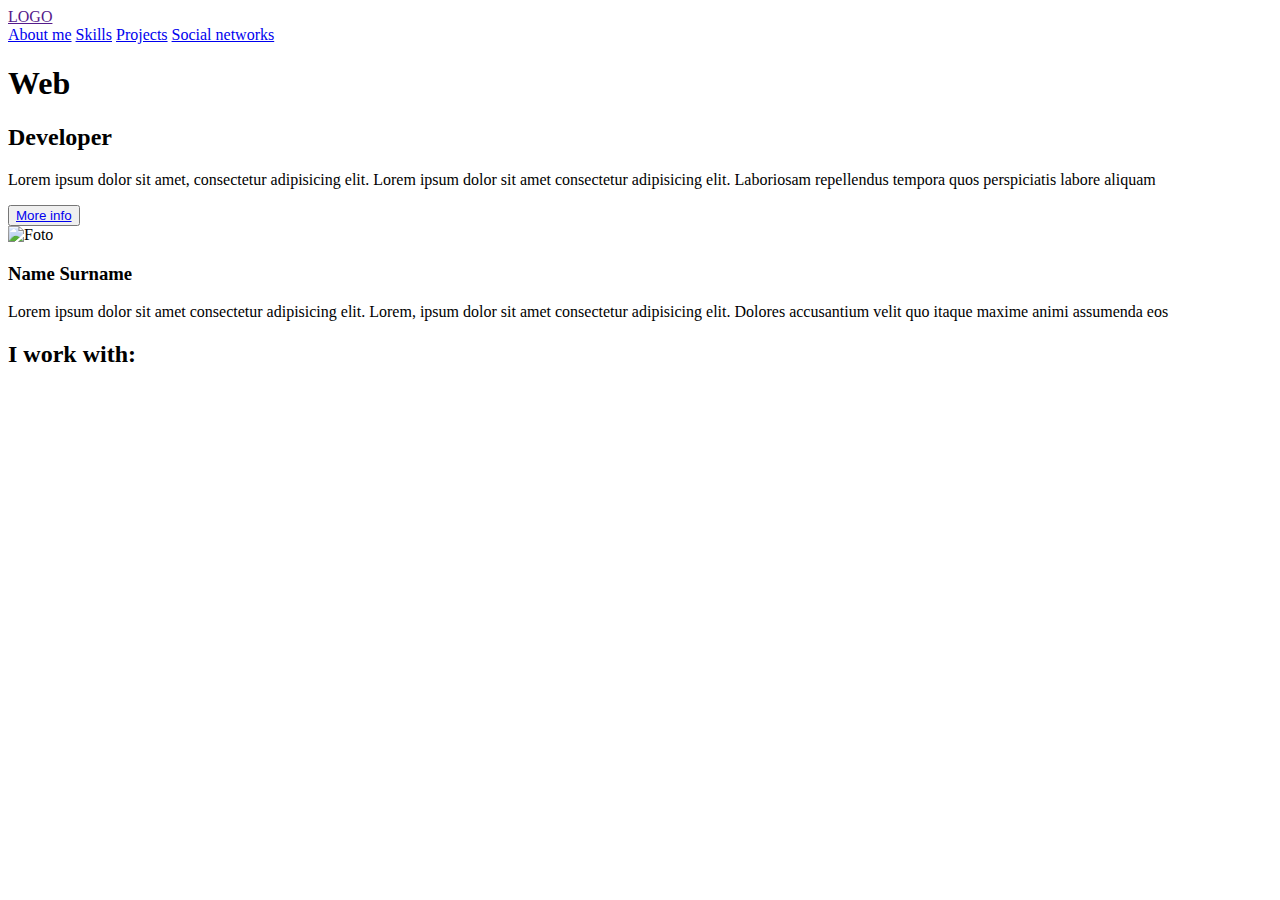
==== Portfolio/index.html @ bc140139 "New project files" ====
<!DOCTYPE html>
<html lang="en">
<head>
    <meta charset="UTF-8">
    <meta name="viewport" content="width=device-width, initial-scale=1.0">
    <title>Portfolio
    </title>
    <link rel="stylesheet" href="/styles/general.css">
    <link rel="stylesheet" href="/styles/hero.css">
    <link rel="stylesheet" href="/styles/navbar.css">
    <script src="https://kit.fontawesome.com/ecc4adc2aa.js" crossorigin="anonymous"></script>
</head>
<body>

    <main>
        <div class="container">
            <nav>
                <div class="nav-logo">
                    <a href="" class="logo">LOGO</a>
                </div>
                <div class="nav-menu">
                    <a href="/about-me.html">About me</a>
                    <a href="/skills.html">Skills</a>
                    <a href="/projects.html">Projects</a>
                    <a href="/social-network.html">Social networks</a>    
                </div>  
            </nav>
        </div>

        <section id="hero">
            <div class="container">
                <div class="column">
                    <div class="name">
                        <h1>Web</h1>
                        <h2>Developer</h2>
                    </div>
                    <div class="name-descr">
                        <p>Lorem ipsum dolor sit amet, consectetur adipisicing elit. Lorem ipsum dolor sit amet consectetur adipisicing elit. Laboriosam repellendus tempora quos perspiciatis labore aliquam </p>
                    </div>
                    <div class="info-btn">
                        <button>
                            <a href="/about-me.html">More info</a>
                            <i class="fa-solid fa-circle-arrow-right" style="color: #ff6a00;"></i>
                        </button>
                    </div>
                </div>
                <div class="column">
                    <div class="card">
                        <div class="card-picture">
                            <img src="/assets/img/profile-pic.jpg" alt="Foto">
                        </div>
                        <div class="card-text">
                            <h3>Name Surname</h3>
                            <p>Lorem ipsum dolor sit amet consectetur adipisicing elit. Lorem, ipsum dolor sit amet consectetur adipisicing elit. Dolores accusantium velit quo itaque maxime animi assumenda eos</p>
                        </div>
                    </div>
                </div>
            </div>
        </section>

        <section class="programs">
            <h2>I work with:</h2>
            <div class="programs-logo container">
                <img src="/assets/img/html.png" alt="">
                <img src="/assets/img/css.png" alt="">
                <img src="/assets/img/js.png" alt="">
                <img src="/assets/img/github.png" alt="">
            </div>
        </section>

    </main>
    
</body>
</html>
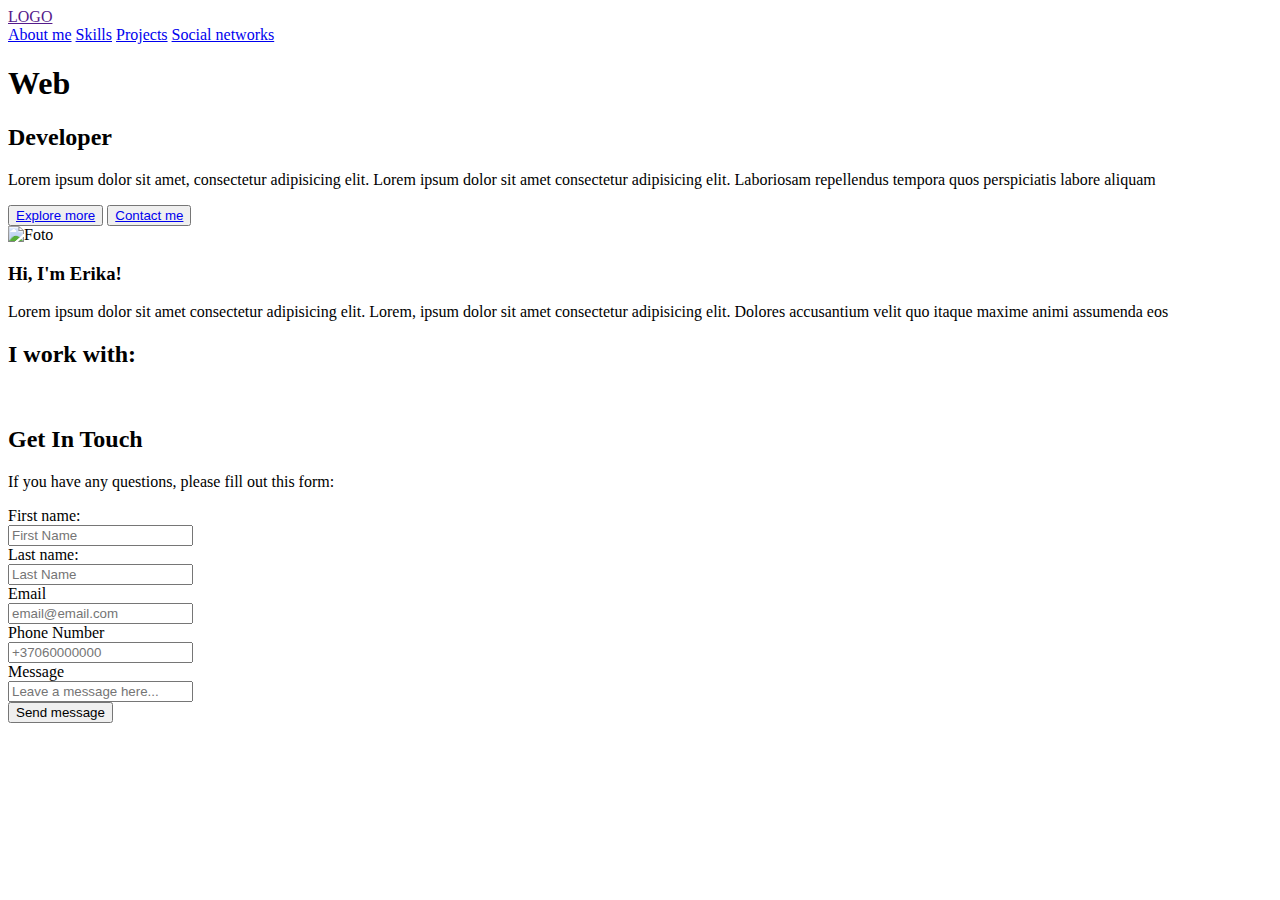
==== commit bf66824f: "added contact section and changed color scheme" ====
--- a/Portfolio/index.html
+++ b/Portfolio/index.html
@@ -8,6 +8,7 @@
     <link rel="stylesheet" href="/styles/general.css">
     <link rel="stylesheet" href="/styles/hero.css">
     <link rel="stylesheet" href="/styles/navbar.css">
+    <link rel="stylesheet" href="/styles/contact.css">
     <script src="https://kit.fontawesome.com/ecc4adc2aa.js" crossorigin="anonymous"></script>
 </head>
 <body>
@@ -19,10 +20,10 @@
                     <a href="" class="logo">LOGO</a>
                 </div>
                 <div class="nav-menu">
-                    <a href="/about-me.html">About me</a>
-                    <a href="/skills.html">Skills</a>
-                    <a href="/projects.html">Projects</a>
-                    <a href="/social-network.html">Social networks</a>    
+                    <a href="#hero">About me</a>
+                    <a href="#programs">Skills</a>
+                    <a href="#">Projects</a>
+                    <a href="#">Social networks</a>    
                 </div>  
             </nav>
         </div>
@@ -38,9 +39,12 @@
                         <p>Lorem ipsum dolor sit amet, consectetur adipisicing elit. Lorem ipsum dolor sit amet consectetur adipisicing elit. Laboriosam repellendus tempora quos perspiciatis labore aliquam </p>
                     </div>
                     <div class="info-btn">
-                        <button>
-                            <a href="/about-me.html">More info</a>
+                        <button class="about-me-btn">
+                            <a href="#programs">Explore more</a>
                             <i class="fa-solid fa-circle-arrow-right" style="color: #ff6a00;"></i>
+                        </button>
+                        <button class="contact-me-btn">
+                            <a href="#contact">Contact me</a>
                         </button>
                     </div>
                 </div>
@@ -50,7 +54,7 @@
                             <img src="/assets/img/profile-pic.jpg" alt="Foto">
                         </div>
                         <div class="card-text">
-                            <h3>Name Surname</h3>
+                            <h3>Hi, I'm Erika!</h3>
                             <p>Lorem ipsum dolor sit amet consectetur adipisicing elit. Lorem, ipsum dolor sit amet consectetur adipisicing elit. Dolores accusantium velit quo itaque maxime animi assumenda eos</p>
                         </div>
                     </div>
@@ -58,7 +62,7 @@
             </div>
         </section>
 
-        <section class="programs">
+        <section id="programs">
             <h2>I work with:</h2>
             <div class="programs-logo container">
                 <img src="/assets/img/html.png" alt="">
@@ -68,6 +72,38 @@
             </div>
         </section>
 
+        <section id="contact">
+            <div class="container">
+                <div class="section-title">
+                    <h2>Get In Touch</h2>
+                    <p>If you have any questions, please fill out this form:</p>
+                </div>
+                <div class="contact-form">
+                    <div class="name-surname-form">
+                        <form>
+                            <div class="name-surname">
+                                <div class="name">
+                                    <label for="first-name">First name:</label><br>
+                                    <input type="text" id="first-name" name="first-name" placeholder="First Name">
+                                </div>
+                                <div class="surname">
+                                    <label for="last-name">Last name:</label><br>
+                                    <input type="text" id="last-name" name="last-name" placeholder="Last Name">
+                                </div>
+                            </div>
+                            <label for="email">Email</label><br>
+                            <input type="text" id="email" name="email" placeholder="email@email.com"><br>
+                            <label for="phone-number">Phone Number</label><br>
+                            <input type="text" id="phone-number" name="phone-number" placeholder="+37060000000"><br>
+                            <label for="message">Message</label><br>
+                            <input type="text" id="message" name="message" placeholder="Leave a message here..."><br>
+                            <input type="submit" class="send-btn" value="Send message">
+                        </form>
+                    </div>
+                </div>
+            </div>
+        </section>
+
     </main>
     
 </body>
